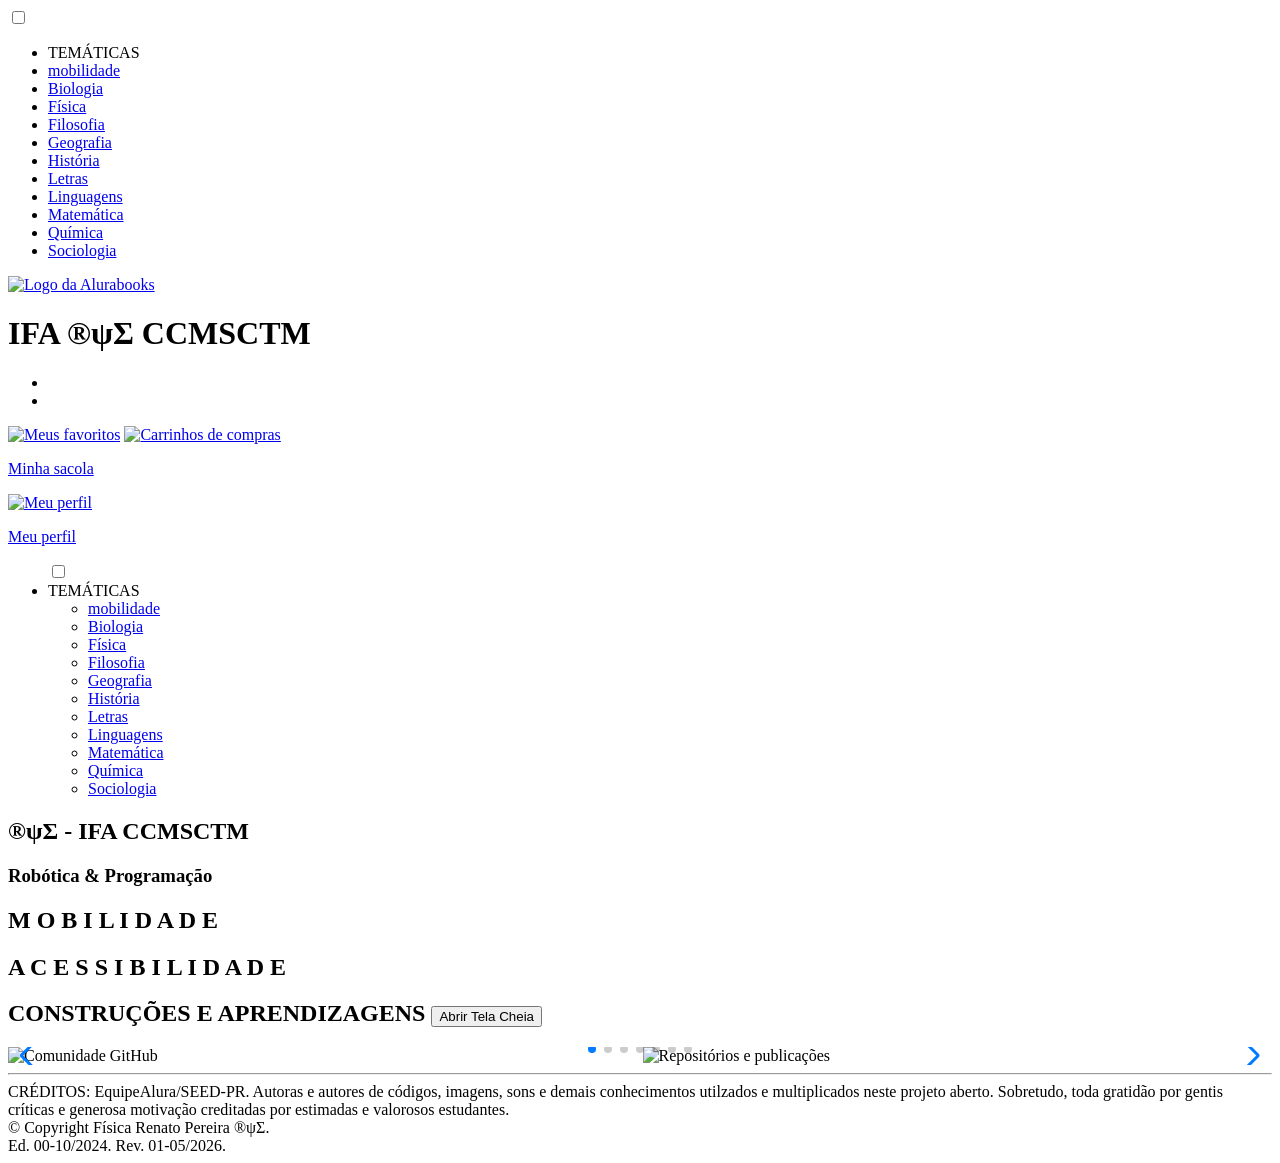
==== index.html @ b80d31fa "Update index.html" ====
<!DOCTYPE html>
<html lang="pt-BR">

<head> <!--INSTRUMENTOS DO PROGRAMADOR-->
    <meta charset="UTF-8">
    <meta name="viewport" content="width=device-width, initial-scale=1.0">
    <title>®ψΣ - IFA CCMSCTM</title>
    <link rel="icon" type="image/svg" href="img/Logo.svg">
    <link rel="stylesheet" href="reset.css">
    <link rel="preconnect" href="https://fonts.googleapis.com">
    <link rel="preconnect" href="https://fonts.gstatic.com" crossorigin>
    <link href="https://fonts.googleapis.com/css2?family=Poppins:wght@300;400;500;700&display=swap" rel="stylesheet">
    <link rel="stylesheet" href="https://unpkg.com/swiper@8/swiper-bundle.min.css" />
    <link href="https://fonts.googleapis.com/css2?family=Josefin+Sans:wght@400;700&display=swap" rel="stylesheet">
    <link rel="stylesheet" href="styles.css">

    <link rel="stylesheet" href="https://cdn.jsdelivr.net/npm/swiper@11/swiper-bundle.min.css"/>
    <script src="https://cdn.jsdelivr.net/npm/swiper@11/swiper-bundle.min.js"></script>
</head>

<body> <!--CORPO DA PÁGINA INICIAL-->
    <header class="cabeçalho"> <!--CABEÇALHO E CLASSE PARA O CSS STYLE-->
        <div class="container"> <!--UMA DIVISÃO PARA COMPORTAR OS ELEMENTOS DO CABEÇALHO E AS CLASSES DE CSS-->
            <input type="checkbox" id="menu" class="container__botao"> <!--Cria caixa de seleção (checkbox) interativa, usada para controlar elementos de interface (AQUI: menus "hambúrguer" responsivos).--> 
            <label for="menu" class="container__rotulo"> <!--A área clicável que interage com o botão do menu-->
                <span class="cabeçalho__menu-hamburguer container__imagem"></span> <!--Estiliza o menu hamburger-->
            
    </label>
        <ul class="lista-menu"> <!-- Lista Oculta de links de Navegação do site no HAMBURGER PARA O CELULAR ou MOBILE-->
            <li class="lista-menu__titulo">TEMÁTICAS</li>
                     <li class="lista-menu__item">
                        <a href="mobilidade.html" class="lista-menu__link">mobilidade</a>
                    </li>
                    <li class="lista-menu__item">
                        <a href="#" class="lista-menu__link">Biologia</a>
                    </li>
                    <li class="lista-menu__item">
                        <a href="#" class="lista-menu__link">Física</a>
                    </li>
                    <li class="lista-menu__item">
                        <a href="#" class="lista-menu__link">Filosofia</a>
                    </li>
                    <li class="lista-menu__item">
                        <a href="#" class="lista-menu__link">Geografia</a>
                    </li>
                    <li class="lista-menu__item">
                        <a href="#" class="lista-menu__link">História</a>
                    </li>
                    <li class="lista-menu__item">
                        <a href="#" class="lista-menu__link">Letras</a>
                    </li>
                    <li class="lista-menu__item">
                        <a href="#" class="lista-menu__link">Linguagens</a>
                    </li>
                    <li class="lista-menu__item">
                        <a href="#" class="lista-menu__link">Matemática</a>
                    </li>
                    <li class="lista-menu__item">
                        <a href="#" class="lista-menu__link">Química</a>
                    </li>
                    <li class="lista-menu__item">
                        <a href="#" class="lista-menu__link">Sociologia</a>
                    </li>
            </ul> <!--Fim da Lista de Navegação de celular/mobile-->
    
    
            <a href="index.html"><!--IMAGEM DA LOGO COM LINK PARA A HOME PAGE-->
               <img src="img/Logo.svg" alt="Logo da Alurabooks" class="container__imagem">
            </a><!-- LOGO DO SITE NO CABEÇALHO E CLASSE DO CSS-->
            <h1 class="container__titulo"><b class="container__titulo--negrito">IFA ®ψΣ</b> CCMSCTM</h1>
        </div> <!-- TÍTULO DO SITE NO CABEÇALHO E CLASSE DO CSS-->

        <ul><!--LISTA COM LINKS PARA OS FAVORITOS E MINHA ESTANTE - DESATIVADOS-->
            <li class="opções__item"><a href="#" class="opções__link"></a></li> <!--Favoritos-->            
        <div class="container">
            <li class="opções__item"><a href="#" class="opções__link"></a></li> <!--Minha Estante-->
        </ul>

                           <!--IMAGENS LINKADAS DOS FAVORITOS, MINHA SACOLA E MEU PERFIL - APARENTES, MAS NÃO FUNCIONAIS-->
            <a href="#"><img src="img/Favoritos.svg" alt="Meus favoritos"
                class="container__imagem container__imagem-transparente"></a>
            <a href="#" class="container__link">
                <img src="img/Compras.svg" alt="Carrinhos de compras" class="container__imagem">
                <p class="container__texto">Minha sacola</p>
            </a>
            <a href="#" class="container__link">
                <img src="img/Usuario.svg" alt="Meu perfil" class="container__imagem">
                <p class="container__texto">Meu perfil</p>
            </a> <!--FIM DO CAMPO DOS LINKS NO CELULAR OU MOBILE-->

 <ul class="opções"> <!-- LISTA VISÍVEL DE LINKS DE NAVEGAÇAO do site no HAMBURGER DO CBEÇALHO PARA O DESKTOP-->
            <input type="checkbox" id="opções-menu" class="opções__botão"> <!--input cria um marcador clicável, id identifica para label usar o for e endereçar a ação, o class leva ao CSS-->
            <label for="opções-menu" class="opções__rotulo"> <!--ENDEREÇADOR DO S LINKS DO MENU HAMBURBER-->
                <li class="opções__item">TEMÁTICAS</li> <!--TÍTULO DO MENU HAMBRGER -->
            </label>

            <ul class="lista-menu"> <!-- LISTA OCULTA DE LINKS DE NAVEGAÇÃO do site no HAMBURGER PARA O DESKTOP E CLASSE DO CSS-->
                <li class="lista-menu__item">
                    <a href="mobilidade.html" class="lista-menu__link">mobilidade</a>
                </li>
                <li class="lista-menu__item">
                    <a href="#" class="lista-menu__link">Biologia</a>
                </li>
                <li class="lista-menu__item">
                    <a href="#" class="lista-menu__link">Física</a>
                </li>
                <li class="lista-menu__item">
                    <a href="#" class="lista-menu__link">Filosofia</a>
                </li>
                  <li class="lista-menu__item">
                    <a href="#" class="lista-menu__link">Geografia</a>
                </li>
                <li class="lista-menu__item">
                    <a href="#" class="lista-menu__link">História</a>
                </li>
                <li class="lista-menu__item">
                    <a href="#" class="lista-menu__link">Letras</a>
                </li>
                <li class="lista-menu__item">
                    <a href="#" class="lista-menu__link">Linguagens</a>
                </li>
                <li class="lista-menu__item">
                    <a href="#" class="lista-menu__link">Matemática</a>
                </li>
                 <li class="lista-menu__item">
                    <a href="#" class="lista-menu__link">Química</a>
                </li>
                <li class="lista-menu__item">
                    <a href="#" class="lista-menu__link">Sociologia</a>
                </li>

            </ul> <!--FIM DA LISTA DE NAVEGAÇAO DO DESKTOP-->

        </div>
    
    </header>  <!--FIM DO CABEÇALHO-->


    
   <section class="banner"> <!--Primeiro Espaço editável da página inicial- UMA SECTION, UMA REGIÃO VISUAL NA HOME PAGE-->
        <h1 class="gradient-text">®ψΣ - IFA CCMSCTM </h1>        
         <h3 class="gradient-text">Robótica & Programação</h3> <!--Título Colorido-->
        <div class="banner-container">
             <h1 class="titulo-digitando">M O B I L I D A D E</h1>
             <h1 class="gradient-text">A C E S S I B I L I D A D E</h1>
        </div>
    </section>


                <!--INÍCIO DO CARROSSEL DE IMAGENS E CLASS DO CSS-->
<section class="carrossel"> 
  <h1 class="carrossel__titulo">CONSTRUÇÕES E APRENDIZAGENS <button id="btn-fullscreen">Abrir Tela Cheia</button></h1> 
  <!-- Adicionamos o id "carrossel-fullscreen" aqui -->
  <div class="carrossel__container" id="carrossel-fullscreen"> 
    <div class="swiper"> 
      <div class="swiper-pagination"></div> 
      <div class="swiper-wrapper"> 
        <div class="swiper-slide"><img src="img/git.svg" alt="Comunidade GitHub"></div> 
        <div class="swiper-slide"><img src="img/git1.svg" alt="Repositórios e publicações"></div> 
        <div class="swiper-slide"><img src="img/tink.svg" alt="Simuladores de robótica"></div> 
        <div class="swiper-slide"><img src="img/tink3.svg" alt="Programaçao e publicações"></div> 
        <div class="swiper-slide"><img src="img/tink.svg" alt="Códigos e simuladores"></div> 
        <div class="swiper-slide"><img src="img/ifa.svg" alt="Projeto e publicações"></div> 
        <div class="swiper-slide"><img src="img/vs2.svg" alt="Códigos e simuladores"></div> 
      </div> 
      <div class="swiper-button-prev"></div> 
      <div class="swiper-button-next"></div> 
    </div> 
  </div> 
</section> <!--FIM DO CARROSSEL-->

    <hr /> <!--LINHA HORIZONTAL DE SEPARAÇÃO-->



      <!--JAVA PARA CARROSSEL DE SLIDES DINÂMICO E MANUAL POR SETAS-->
<script>
  const swiper = new Swiper('.swiper', {
    // Configuração da navegação (setas funcionando)
    navigation: {
      nextEl: '.swiper-button-next',
      prevEl: '.swiper-button-prev',
    },
    
    // Paginação (opcional)
    pagination: {                
      el: '.swiper-pagination',
      clickable: true, // Adiciona clicabilidade aos pontos
    },

    // Configurações para Loop Infinito
    loop: true, // Habilita o loop
    slidesPerView: 2, // Quantidade de slides visíveis
    spaceBetween: 5, // Espaçamento
    
    // Opcional: Adicionar autoplay para ser automático
    autoplay: {
      delay: 5000,
      disableOnInteraction: false, // Mantém o autoplay após usar as setas
    },
  });
</script>   <!--FIM DO CÓDIGO JAVA E UTILIZAÇÃO-->
             


         <!--CÓDIGO JAVA PAUSADO, SEM AÇÃO DAS SETAS-->
<script>
// Certifique-se de importar o Autoplay se estiver usando módulos
// import Swiper, { Navigation, Pagination, Autoplay } from 'swiper'; 
// Swiper.use([Navigation, Pagination, Autoplay]);

//const swiper = new Swiper('.swiper', {
  // Configuração da navegação
  //spaceBetween: 5,
  //slidesPerView: 2, // Pode ser 'auto' para slides dinâmicos
  
  //navigation: {
    //nextEl: '.swiper-button-next',
    //prevEl: '.swiper-button-prev',
  //},
  
  // Opcionais
  //pagination: { el: '.swiper-pagination', clickable: true },

  // --- ALTERAÇÕES PARA INFINITO/DINÂMICO ---
  //loop: true, // Habilita o loop infinito
  
 // autoplay: {
   // delay: 0, // 0ms para efeito contínuo (marquee)
   // disableOnInteraction: false, // Continua mesmo após interagir
 // },
  
 // speed: 15000, // Velocidade da transição (aumente para ser mais lento)
  
  // Opcional: Se quiser que mova suavemente sem parar
  // freeMode: true, 
  // freeModeSticky: true, 
  
  // --- Garante que o Swiper se atualize ao adicionar itens ---
  // observer: true,
  //observeParents: true,
//});

 </script>

<script>

    const carrosselContainer = document.getElementById('carrossel-fullscreen');

// Executa ao clicar duas vezes no carrossel (evita conflito com arrastar os slides)
carrosselContainer.addEventListener('dblclick', () => {
  if (!document.fullscreenElement) {
    // Entra em tela cheia
    carrosselContainer.requestFullscreen()
      .catch(err => console.error(`Erro ao ativar tela cheia: ${err.message}`));
  } else {
    // Sai da tela cheia se já estiver nela
    document.exitFullscreen();
  }
});

// Força o Swiper a atualizar o layout após mudar para tela cheia
document.addEventListener('fullscreenchange', () => {
  // Substitua "meuSwiper" pela variável onde você instanciou o seu Swiper
  if (typeof meuSwiper !== 'undefined') {
    setTimeout(() => meuSwiper.update(), 300); 
  }
});
</script>

<script>
    const botaoFullscreen = document.getElementById('btn-fullscreen');
const carrosselSecao = document.querySelector('.carrossel');

botaoFullscreen.addEventListener('click', () => {
    if (!document.fullscreenElement) {
        // Solicita a abertura da seção em tela cheia
        carrosselSecao.requestFullscreen().catch(err => {
            console.error(`Erro ao tentar abrir tela cheia: ${err.message}`);
        });
    } else {
        // Sai da tela cheia
        document.exitFullscreen();
    }
});
</script>


    
    <div class="rodapepadrao"> <!--RODAPÉ-->
         CRÉDITOS: EquipeAlura/SEED-PR. Autoras e autores de códigos, imagens, sons e demais conhecimentos utilzados e multiplicados neste projeto aberto. Sobretudo, toda gratidão por gentis críticas e generosa motivação creditadas por estimadas e valorosos estudantes.
         <div class="copyright">© Copyright Física Renato Pereira ®ψΣ.</div>
          <div class="copyright"> Ed. 00-10/2024. Rev. 01-05/2026.</div>
          </div>

    
</body> <!--FIM DO CORPO DA FOE PAGE-->

</html> <!--FIM DO CÓDIGO-->
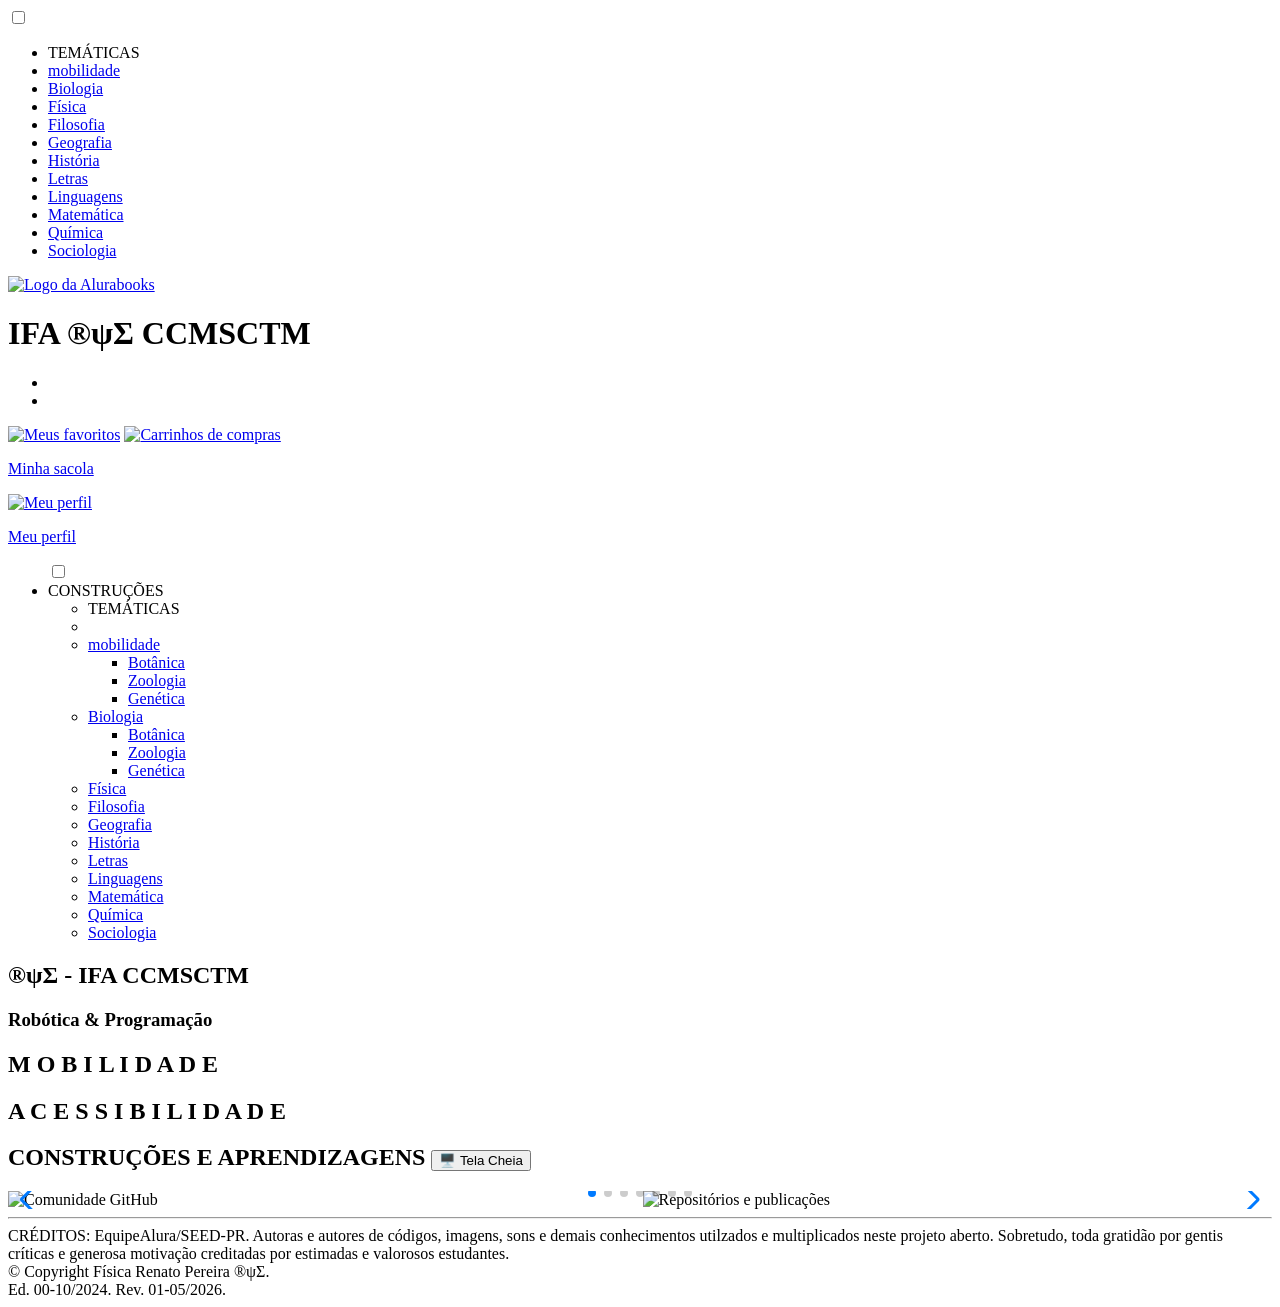
==== commit ee09280f: "Update index.html" ====
--- a/index.html
+++ b/index.html
@@ -91,45 +91,39 @@
  <ul class="opções"> <!-- LISTA VISÍVEL DE LINKS DE NAVEGAÇAO do site no HAMBURGER DO CBEÇALHO PARA O DESKTOP-->
             <input type="checkbox" id="opções-menu" class="opções__botão"> <!--input cria um marcador clicável, id identifica para label usar o for e endereçar a ação, o class leva ao CSS-->
             <label for="opções-menu" class="opções__rotulo"> <!--ENDEREÇADOR DO S LINKS DO MENU HAMBURBER-->
-                <li class="opções__item">TEMÁTICAS</li> <!--TÍTULO DO MENU HAMBRGER -->
+                <li class="opções__item">CONSTRUÇÕES</li> <!--TÍTULO DO MENU HAMBRGER -->
             </label>
-
-            <ul class="lista-menu"> <!-- LISTA OCULTA DE LINKS DE NAVEGAÇÃO do site no HAMBURGER PARA O DESKTOP E CLASSE DO CSS-->
-                <li class="lista-menu__item">
-                    <a href="mobilidade.html" class="lista-menu__link">mobilidade</a>
-                </li>
-                <li class="lista-menu__item">
-                    <a href="#" class="lista-menu__link">Biologia</a>
-                </li>
-                <li class="lista-menu__item">
-                    <a href="#" class="lista-menu__link">Física</a>
-                </li>
-                <li class="lista-menu__item">
-                    <a href="#" class="lista-menu__link">Filosofia</a>
-                </li>
-                  <li class="lista-menu__item">
-                    <a href="#" class="lista-menu__link">Geografia</a>
-                </li>
-                <li class="lista-menu__item">
-                    <a href="#" class="lista-menu__link">História</a>
-                </li>
-                <li class="lista-menu__item">
-                    <a href="#" class="lista-menu__link">Letras</a>
-                </li>
-                <li class="lista-menu__item">
-                    <a href="#" class="lista-menu__link">Linguagens</a>
-                </li>
-                <li class="lista-menu__item">
-                    <a href="#" class="lista-menu__link">Matemática</a>
-                </li>
-                 <li class="lista-menu__item">
-                    <a href="#" class="lista-menu__link">Química</a>
-                </li>
-                <li class="lista-menu__item">
-                    <a href="#" class="lista-menu__link">Sociologia</a>
-                </li>
-
-            </ul> <!--FIM DA LISTA DE NAVEGAÇAO DO DESKTOP-->
+                    <ul class="lista-menu"> 
+                        <li class="lista-menu__titulo">TEMÁTICAS</li> 
+                        <li class="lista-menu__item"> 
+                            <li class="lista-menu__item dropdown">   
+                             <a href="mobilidade.html" class="lista-menu__link">mobilidade</a> 
+                               <ul class="submenu">
+                                  <li><a href="botanica.html" class="submenu__link">Botânica</a></li>
+                                  <li><a href="zoologia.html" class="submenu__link">Zoologia</a></li>
+                                  <li><a href="genetica.html" class="submenu__link">Genética</a></li>
+                                </ul>
+                              </li> 
+                        <!-- Item com Submenu -->
+                          <li class="lista-menu__item dropdown"> 
+                            <a href="#" class="lista-menu__link">Biologia</a> 
+                            <ul class="submenu">
+                              <li><a href="botanica.html" class="submenu__link">Botânica</a></li>
+                              <li><a href="zoologia.html" class="submenu__link">Zoologia</a></li>
+                              <li><a href="genetica.html" class="submenu__link">Genética</a></li>
+                            </ul>
+                          </li> 
+  
+                              <li class="lista-menu__item"> <a href="#" class="lista-menu__link">Física</a> </li> 
+                              <li class="lista-menu__item"> <a href="#" class="lista-menu__link">Filosofia</a> </li> 
+                              <li class="lista-menu__item"> <a href="#" class="lista-menu__link">Geografia</a> </li> 
+                              <li class="lista-menu__item"> <a href="#" class="lista-menu__link">História</a> </li> 
+                              <li class="lista-menu__item"> <a href="#" class="lista-menu__link">Letras</a> </li> 
+                              <li class="lista-menu__item"> <a href="#" class="lista-menu__link">Linguagens</a> </li> 
+                              <li class="lista-menu__item"> <a href="#" class="lista-menu__link">Matemática</a> </li> 
+                              <li class="lista-menu__item"> <a href="#" class="lista-menu__link">Química</a> </li> 
+                              <li class="lista-menu__item"> <a href="#" class="lista-menu__link">Sociologia</a> </li> 
+                            </ul> <!--FIM DA LISTA DE NAVEGAÇAO DO DESKTOP-->
 
         </div>
     
@@ -149,7 +143,7 @@
 
                 <!--INÍCIO DO CARROSSEL DE IMAGENS E CLASS DO CSS-->
 <section class="carrossel"> 
-  <h1 class="carrossel__titulo">CONSTRUÇÕES E APRENDIZAGENS <button id="btn-fullscreen">Abrir Tela Cheia</button></h1> 
+  <h1 class="carrossel__titulo">CONSTRUÇÕES E APRENDIZAGENS <button id="btn-fullscreen">🖥️ Tela Cheia</button></h1> 
   <!-- Adicionamos o id "carrossel-fullscreen" aqui -->
   <div class="carrossel__container" id="carrossel-fullscreen"> 
     <div class="swiper"> 
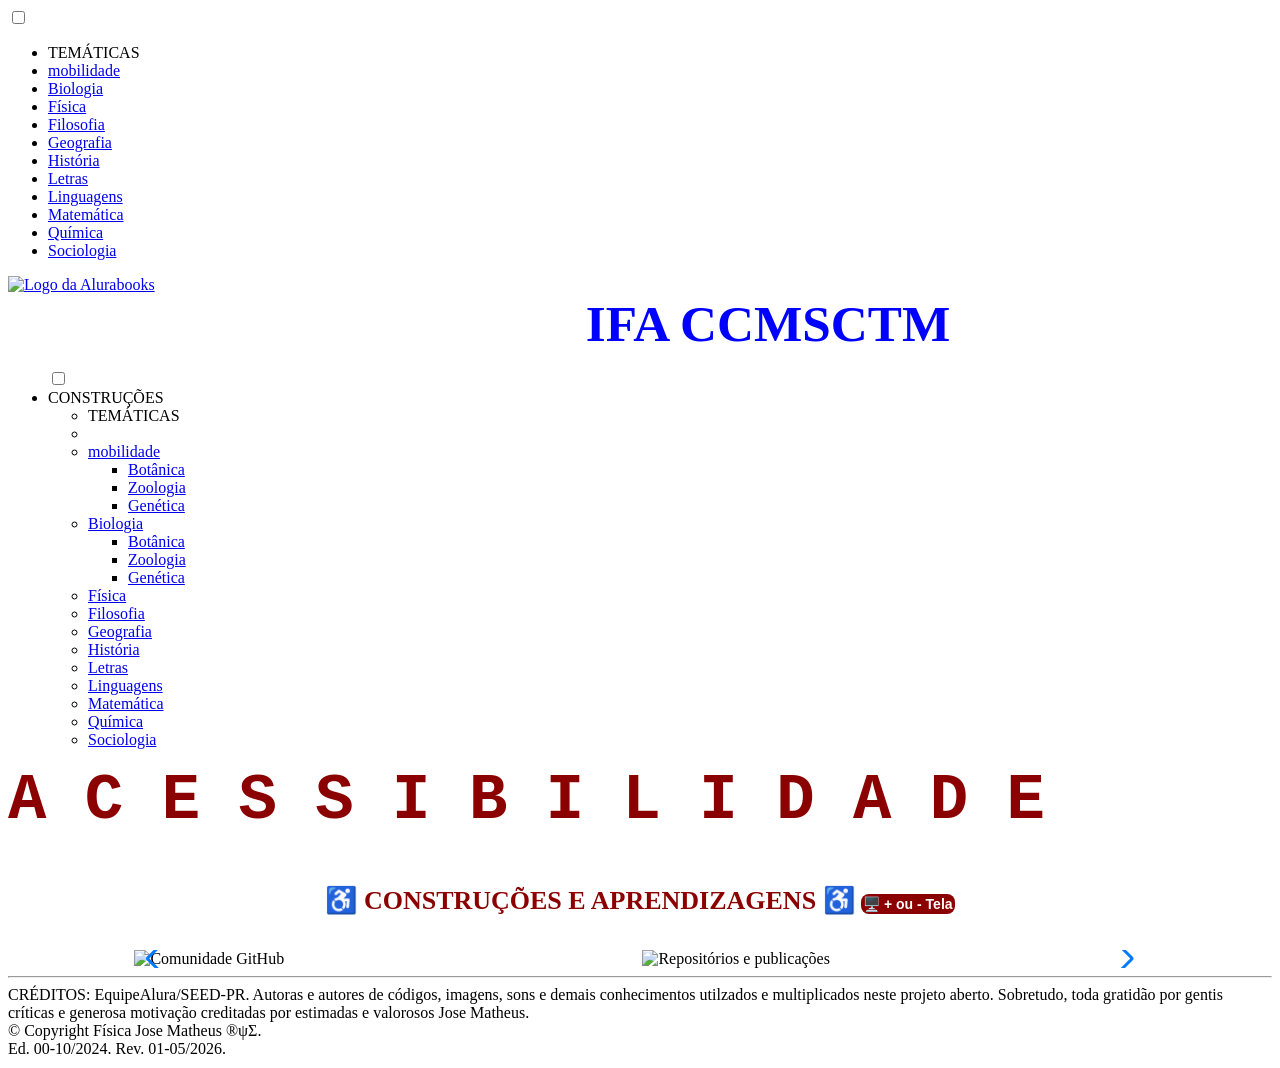
==== commit c9cce65a: "Update credits and copyright information in footer" ====
--- a/index.html
+++ b/index.html
@@ -63,30 +63,19 @@
                     </li>
             </ul> <!--Fim da Lista de Navegação de celular/mobile-->
     
-    
+          <div>  
             <a href="index.html"><!--IMAGEM DA LOGO COM LINK PARA A HOME PAGE-->
                <img src="img/Logo.svg" alt="Logo da Alurabooks" class="container__imagem">
             </a><!-- LOGO DO SITE NO CABEÇALHO E CLASSE DO CSS-->
-            <h1 class="container__titulo"><b class="container__titulo--negrito">IFA ®ψΣ</b> CCMSCTM</h1>
+          </div>
+           <div>        
+             <h4 class="gradient-text"> IFA CCMSCTM  </h4>
+          </div>
+
         </div> <!-- TÍTULO DO SITE NO CABEÇALHO E CLASSE DO CSS-->
 
-        <ul><!--LISTA COM LINKS PARA OS FAVORITOS E MINHA ESTANTE - DESATIVADOS-->
-            <li class="opções__item"><a href="#" class="opções__link"></a></li> <!--Favoritos-->            
-        <div class="container">
-            <li class="opções__item"><a href="#" class="opções__link"></a></li> <!--Minha Estante-->
-        </ul>
-
-                           <!--IMAGENS LINKADAS DOS FAVORITOS, MINHA SACOLA E MEU PERFIL - APARENTES, MAS NÃO FUNCIONAIS-->
-            <a href="#"><img src="img/Favoritos.svg" alt="Meus favoritos"
-                class="container__imagem container__imagem-transparente"></a>
-            <a href="#" class="container__link">
-                <img src="img/Compras.svg" alt="Carrinhos de compras" class="container__imagem">
-                <p class="container__texto">Minha sacola</p>
-            </a>
-            <a href="#" class="container__link">
-                <img src="img/Usuario.svg" alt="Meu perfil" class="container__imagem">
-                <p class="container__texto">Meu perfil</p>
-            </a> <!--FIM DO CAMPO DOS LINKS NO CELULAR OU MOBILE-->
+        
+          
 
  <ul class="opções"> <!-- LISTA VISÍVEL DE LINKS DE NAVEGAÇAO do site no HAMBURGER DO CBEÇALHO PARA O DESKTOP-->
             <input type="checkbox" id="opções-menu" class="opções__botão"> <!--input cria um marcador clicável, id identifica para label usar o for e endereçar a ação, o class leva ao CSS-->
@@ -132,18 +121,16 @@
 
     
    <section class="banner"> <!--Primeiro Espaço editável da página inicial- UMA SECTION, UMA REGIÃO VISUAL NA HOME PAGE-->
-        <h1 class="gradient-text">®ψΣ - IFA CCMSCTM </h1>        
-         <h3 class="gradient-text">Robótica & Programação</h3> <!--Título Colorido-->
         <div class="banner-container">
-             <h1 class="titulo-digitando">M O B I L I D A D E</h1>
-             <h1 class="gradient-text">A C E S S I B I L I D A D E</h1>
+             <h1 class="titulo-digitando"> A C E S S I B I L I D A D E</h1>
         </div>
     </section>
 
 
                 <!--INÍCIO DO CARROSSEL DE IMAGENS E CLASS DO CSS-->
-<section class="carrossel"> 
-  <h1 class="carrossel__titulo">CONSTRUÇÕES E APRENDIZAGENS <button id="btn-fullscreen">🖥️ Tela Cheia</button></h1> 
+ <section class="carrossel"> 
+  <h1 class="carrossel__titulo"> ♿ CONSTRUÇÕES E APRENDIZAGENS ♿  <button id="btn-fullscreen">🖥️ + ou - Tela</button></h1>
+
   <!-- Adicionamos o id "carrossel-fullscreen" aqui -->
   <div class="carrossel__container" id="carrossel-fullscreen"> 
     <div class="swiper"> 
@@ -161,7 +148,7 @@
       <div class="swiper-button-next"></div> 
     </div> 
   </div> 
-</section> <!--FIM DO CARROSSEL-->
+</section> <!--FIM DO CARROSSEL--><!--FIM DO CARROSSEL-->
 
     <hr /> <!--LINHA HORIZONTAL DE SEPARAÇÃO-->
 
@@ -282,12 +269,12 @@
 
     
     <div class="rodapepadrao"> <!--RODAPÉ-->
-         CRÉDITOS: EquipeAlura/SEED-PR. Autoras e autores de códigos, imagens, sons e demais conhecimentos utilzados e multiplicados neste projeto aberto. Sobretudo, toda gratidão por gentis críticas e generosa motivação creditadas por estimadas e valorosos estudantes.
-         <div class="copyright">© Copyright Física Renato Pereira ®ψΣ.</div>
+         CRÉDITOS: EquipeAlura/SEED-PR. Autoras e autores de códigos, imagens, sons e demais conhecimentos utilzados e multiplicados neste projeto aberto. Sobretudo, toda gratidão por gentis críticas e generosa motivação creditadas por estimadas e valorosos Jose Matheus.
+         <div class="copyright">© Copyright Física Jose Matheus ®ψΣ.</div>
           <div class="copyright"> Ed. 00-10/2024. Rev. 01-05/2026.</div>
           </div>
 
     
-</body> <!--FIM DO CORPO DA FOE PAGE-->
+</body> <!--FIM DO CORPO DA PAGE-->
 
 </html> <!--FIM DO CÓDIGO-->
--- a/styles.css
+++ b/styles.css
@@ -0,0 +1,79 @@
+@import url("styles/header.css");
+@import url("styles/banner.css");
+@import url("styles/carrossel.css");
+@import url("styles/topicos.css");
+@import url("styles/contato.css");
+@import url("styles/rodapé.css");
+
+:root {
+    --cor-de-fundo: #EBECEE;
+    --branco: #FFFFFF;
+    --vermelho: darkred;
+    --laranja: #8b0000;
+    --azul-degrade: linear-gradient(97.54deg, #002F52 35.49%, #326589 165.37%);
+    --fonte-principal: "Poppins";
+    --azul: #002F52;
+    --fonte-secundario: "Josefin Sans";
+    --preto: #000000;
+    --cinza: #474646;
+    --cinza-claro: #858585;
+}
+
+body, html {
+    background-color: white;
+    font-family: var(--fonte-principal);
+    font-size: 16px;
+    font-weight: 400;
+}
+
+.titulo-digitando {
+    font-family: monospace;
+    font-size: 5vw;
+    color: var(--vermelho); 
+    overflow: hidden;
+    white-space: nowrap;
+    border-right: px solid;
+    width: 1;
+    animation: typing 6s steps(30, end) infinite, blink 1s infinite;
+    margin-top: 0%;
+    margin-bottom: 0%;
+}
+
+@keyframes typing {
+    0% {
+        width: 0;
+    }
+    50%, 100% {
+        width: 100%; /* Expande o tamanho até preencher todo o texto */
+    }
+}
+
+@keyframes blink {
+    50% {
+        border-color: transparent;
+    }
+}
+
+.gradient-text {
+  font-family: Garamond;
+  font-size: 4vw;
+  text-align: center;
+  color: #440505;
+  background: linear-gradient(98.54deg, blue 25%, yellow 37%, lightgray 38%, green 65%, darkred 5%);
+  background-size: 400%; /* Aumenta o tamanho do fundo para animar */
+  -webkit-background-clip: text; /* Recorta o fundo no formato do texto */
+  background-clip: text;
+  -webkit-text-fill-color: transparent; /* Torna a cor original transparente */
+  animation: degrade-animation 15s ease infinite; /* Animação */
+margin-bottom: 0%;
+margin-top: 0vw;
+margin-left: 10vw;
+margin-right: 1%;
+width: 100%;
+}
+
+@keyframes degrade-animation {
+  0% { background-position: 0% 50%; }
+  50% { background-position: 100% 50%; }
+  100% { background-position: 0% 50%; }
+}
